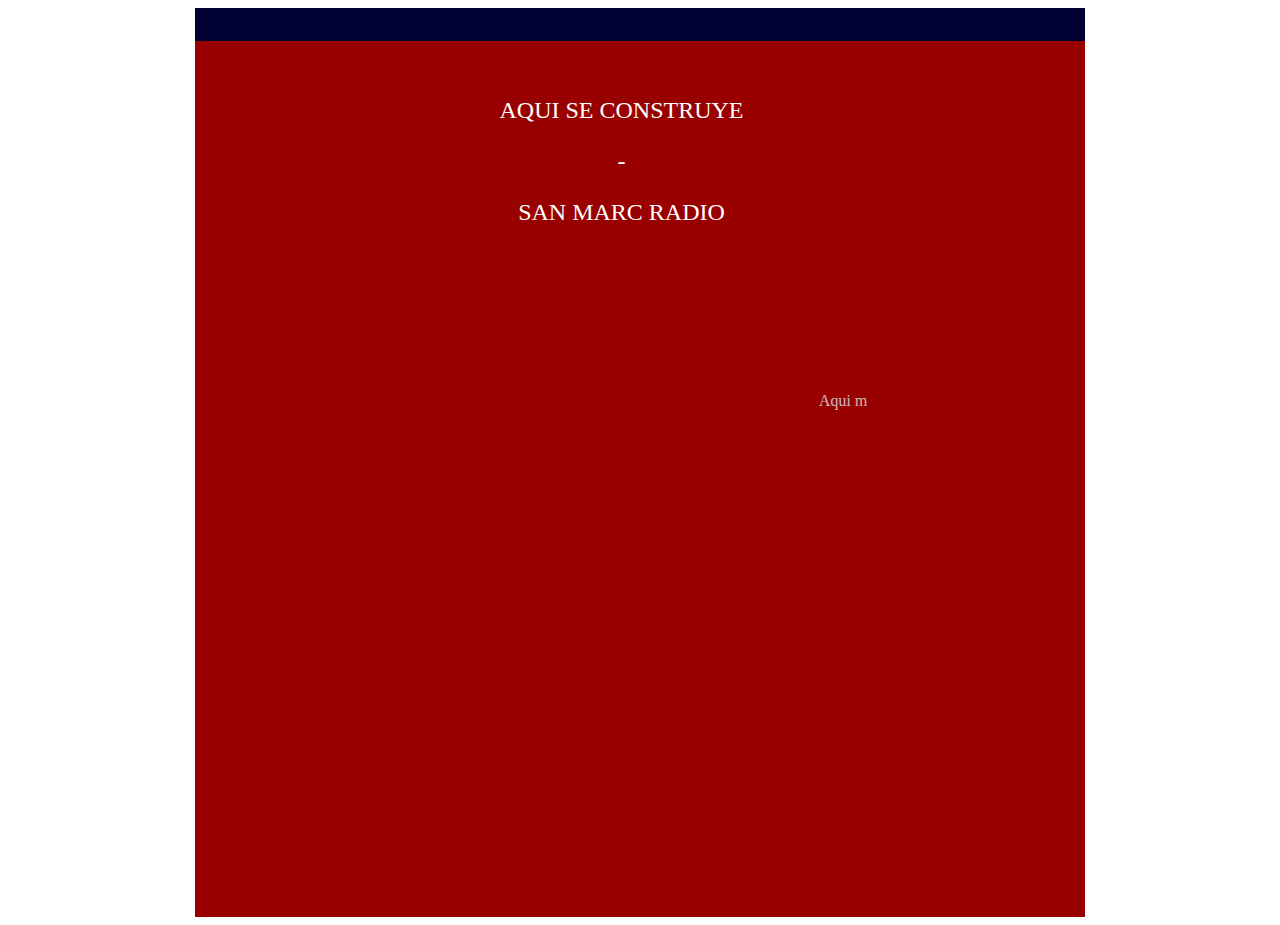
==== index.html @ dd584b08 "Add files via upload" ====
<!DOCTYPE html PUBLIC "-//W3C//DTD XHTML 1.0 Transitional//EN" "http://www.w3.org/TR/xhtml1/DTD/xhtml1-transitional.dtd">
<html xmlns="http://www.w3.org/1999/xhtml">
<head>
<meta http-equiv="Content-Type" content="text/html; charset=iso-8859-1" />
<title>SAN MARC RADIO</title>
<style type="text/css">
<!--
.Estilo1 {
	font-size: 24px;
	color: #FFFFFF;
}
.Estilo3 {color: #CCCCCC}
-->
</style>
</head>

<body>
<div align="center">
  <table width="890" border="0" cellpadding="0" cellspacing="0" bgcolor="#990000">
    <!--DWLayoutTable-->
    <tr>
      <td height="33" colspan="4" valign="top" bgcolor="#000033"><!--DWLayoutEmptyCell-->&nbsp;</td>
    </tr>
    <tr>
      <td width="171" height="32">&nbsp;</td>
      <td width="501">&nbsp;</td>
      <td width="10">&nbsp;</td>
      <td width="208">&nbsp;</td>
    </tr>
    <tr>
      <td height="165">&nbsp;</td>
      <td colspan="2" valign="top"><div align="center" class="Estilo1">
        <p>AQUI SE CONSTRUYE</p>
        <p> - </p>
        <p>SAN MARC RADIO </p>
      </div></td>
      <td>&nbsp;</td>
    </tr>
    <tr>
      <td height="142">&nbsp;</td>
      <td>&nbsp;</td>
      <td>&nbsp;</td>
      <td>&nbsp;</td>
    </tr>
    <tr>
      <td height="150">&nbsp;</td>
      <td valign="top"><marquee>
        <span class="Estilo3">Aqui muy pronto San MArc RADIO desde San Marcos S.B. </span>
      </marquee>
      <span class="Estilo3">&nbsp;</span></td>
      <td>&nbsp;</td>
      <td>&nbsp;</td>
    </tr>
    <tr>
      <td height="375">&nbsp;</td>
      <td>&nbsp;</td>
      <td>&nbsp;</td>
      <td>&nbsp;</td>
    </tr>
  </table>
</div>
</body>
</html>
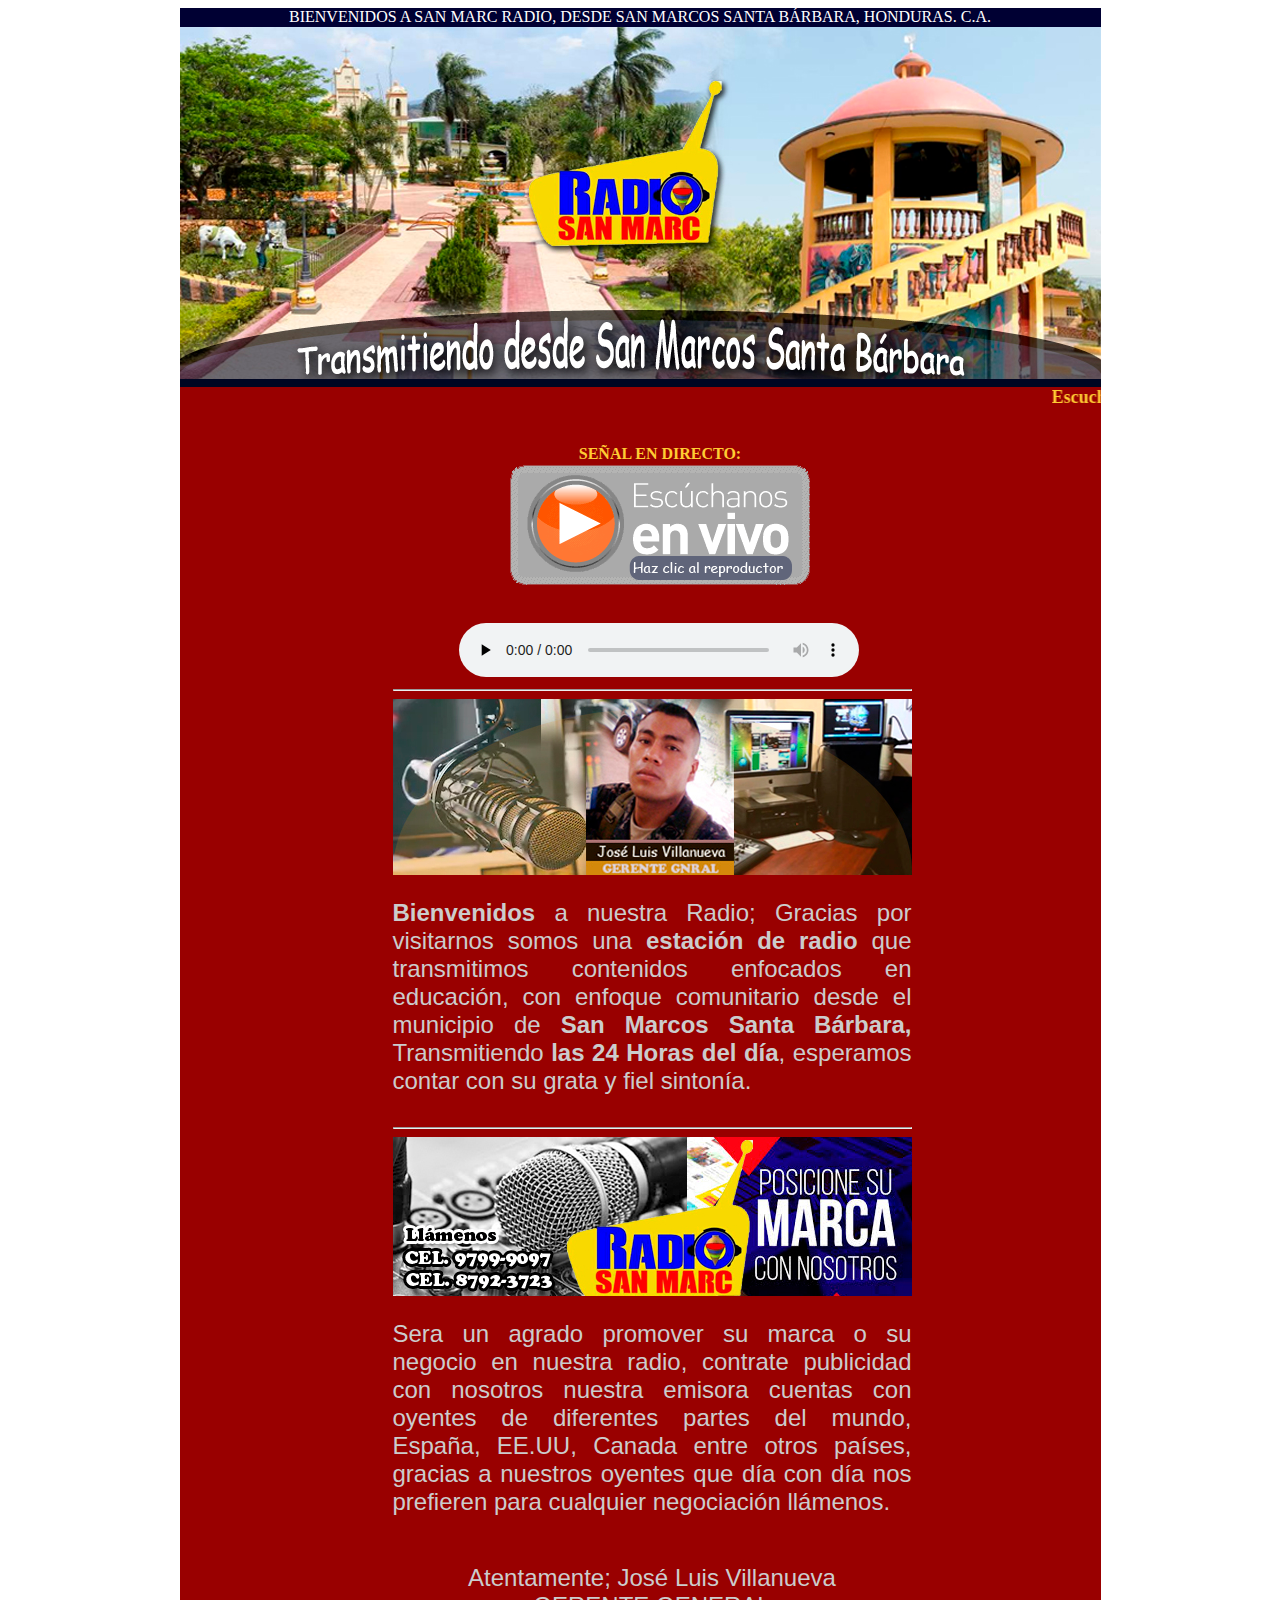
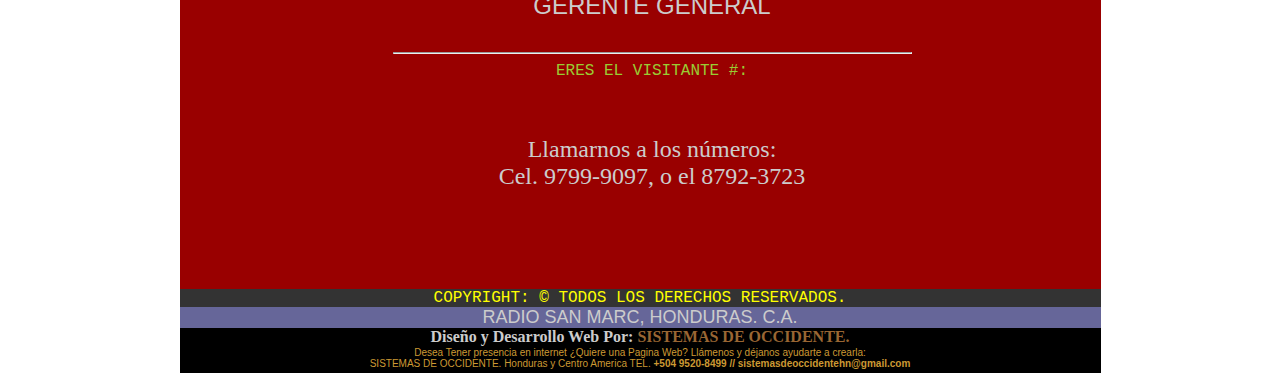
==== commit 62a33de9: "Add files via upload" ====
--- a/index.html
+++ b/index.html
@@ -2,62 +2,246 @@
 <html xmlns="http://www.w3.org/1999/xhtml">
 <head>
 <meta http-equiv="Content-Type" content="text/html; charset=iso-8859-1" />
+<link rel="stylesheet" media="all" href="styleNav.css" />
 <title>SAN MARC RADIO</title>
 <style type="text/css">
 <!--
-.Estilo1 {
+.Estilo4 {
+	color: #FFCC33;
+	font-weight: bold;
+}
+.Estilo5 {color: #FFFFFF}
+body {
+	background-image: url(imagenes/urban-woodland.png);
+}
+.Estilo8 {color: #CCCCCC; font-family: Arial, Helvetica, sans-serif; font-size: 24px; }
+.Estilo9 {color: #999933}
+.Estilo10 {
+	font-family: "Courier New", Courier, monospace;
+	color: #99CC33;
+}
+.Estilo12 {
+	color: #CCCCCC;
 	font-size: 24px;
-	color: #FFFFFF;
-}
-.Estilo3 {color: #CCCCCC}
+}
+.Estilo13 {	color: #FFFF00;
+	font-family: "Courier New", Courier, monospace;
+}
+.Estilo11 {
+	font-family: Arial, Helvetica, sans-serif;
+	font-size: 18px;
+	color: #CCCCCC;
+}
+.Estilo14 {color: #CCCCCC}
+.Estilo20 {
+	font-family: Arial, Helvetica, sans-serif;
+	color: #CC9933;
+	font-size: 10px;
+}
+a:link {
+	color: #996633;
+	text-decoration: none;
+}
+a:visited {
+	text-decoration: none;
+	color: #996633;
+}
+a:hover {
+	text-decoration: underline;
+	color: #996633;
+}
+a:active {
+	text-decoration: none;
+	color: #996633;
+}
+.Estilo16 {color: #FFCC33; font-weight: bold; font-size: 18px; }
 -->
 </style>
 </head>
 
 <body>
 <div align="center">
-  <table width="890" border="0" cellpadding="0" cellspacing="0" bgcolor="#990000">
+  <table width="921" border="0" cellpadding="0" cellspacing="0" bgcolor="#990000">
     <!--DWLayoutTable-->
     <tr>
-      <td height="33" colspan="4" valign="top" bgcolor="#000033"><!--DWLayoutEmptyCell-->&nbsp;</td>
-    </tr>
-    <tr>
-      <td width="171" height="32">&nbsp;</td>
-      <td width="501">&nbsp;</td>
-      <td width="10">&nbsp;</td>
-      <td width="208">&nbsp;</td>
-    </tr>
-    <tr>
-      <td height="165">&nbsp;</td>
-      <td colspan="2" valign="top"><div align="center" class="Estilo1">
-        <p>AQUI SE CONSTRUYE</p>
-        <p> - </p>
-        <p>SAN MARC RADIO </p>
-      </div></td>
-      <td>&nbsp;</td>
-    </tr>
-    <tr>
-      <td height="142">&nbsp;</td>
-      <td>&nbsp;</td>
-      <td>&nbsp;</td>
-      <td>&nbsp;</td>
-    </tr>
-    <tr>
-      <td height="150">&nbsp;</td>
-      <td valign="top"><marquee>
-        <span class="Estilo3">Aqui muy pronto San MArc RADIO desde San Marcos S.B. </span>
-      </marquee>
-      <span class="Estilo3">&nbsp;</span></td>
-      <td>&nbsp;</td>
-      <td>&nbsp;</td>
-    </tr>
-    <tr>
-      <td height="375">&nbsp;</td>
-      <td>&nbsp;</td>
-      <td>&nbsp;</td>
-      <td>&nbsp;</td>
+      <td height="19" colspan="9" valign="top" bgcolor="#000033"><div align="center"><span class="Estilo5">BIENVENIDOS A SAN MARC RADIO, DESDE SAN MARCOS SANTA B&Aacute;RBARA, HONDURAS. C.A. </span></div></td>
+    </tr>
+    <tr>
+      <td height="360" colspan="9" valign="top"><table width="100%" border="0" cellpadding="0" cellspacing="0">
+        <!--DWLayoutTable-->
+        <tr>
+          <td width="921" height="360" valign="top"><img src="ban1.jpg" width="921" height="360" /></td>
+          </tr>
+        
+        
+        
+        
+        
+      </table></td>
+    </tr>
+    <tr>
+      <td height="19" colspan="9" valign="top"><marquee>
+        <span class="Estilo16">Escuchanos en vivo 24/7, contactanos para pautar publicidad somos SAN MARC RADIO desde San Marcos S.B.        </span>
+      </marquee>        <span class="Estilo4">&nbsp;</span></td>
+    </tr>
+    <tr>
+      <td width="213" height="19">&nbsp;</td>
+      <td width="66">&nbsp;</td>
+      <td width="40">&nbsp;</td>
+      <td width="116">&nbsp;</td>
+      <td width="153">&nbsp;</td>
+      <td width="54">&nbsp;</td>
+      <td width="69">&nbsp;</td>
+      <td width="21">&nbsp;</td>
+      <td width="189">&nbsp;</td>
+    </tr>
+    <tr>
+      <td height="19">&nbsp;</td>
+      <td>&nbsp;</td>
+      <td>&nbsp;</td>
+      <td colspan="3" valign="top"><div align="center" class="Estilo4">SE&Ntilde;AL EN DIRECTO: </div></td>
+      <td>&nbsp;</td>
+      <td>&nbsp;</td>
+      <td>&nbsp;</td>
+    </tr>
+    
+    
+    
+    
+    <tr>
+      <td height="123"></td>
+      <td></td>
+      <td>&nbsp;</td>
+      <td colspan="3" valign="top"><div align="center"><img src="san_marc_vivo.png" width="304" height="123" /></div></td>
+      <td>&nbsp;</td>
+      <td>&nbsp;</td>
+      <td></td>
+    </tr>
+    <tr>
+      <td height="36"></td>
+      <td></td>
+      <td>&nbsp;</td>
+      <td>&nbsp;</td>
+      <td>&nbsp;</td>
+      <td>&nbsp;</td>
+      <td>&nbsp;</td>
+      <td>&nbsp;</td>
+      <td></td>
+    </tr>
+    
+    
+    
+    
+    
+    
+    <tr>
+      <td height="51"></td>
+      <td>&nbsp;</td>
+      <td colspan="5" valign="top"><audio id="stream" controls preload="none" autoplay style="width: 400px;">
+        <source src="http://stream.zeno.fm/78fap6d5f2zuv/;" type="audio/mpeg">
+                                                                  </audio>
+        <script>
+var audio = document.getElementById('stream');
+audio.volume = 1.0;
+        </script>        &nbsp;</td>
+      <td>&nbsp;</td>
+      <td></td>
+    </tr>
+    
+    
+    
+    <tr>
+      <td height="2"></td>
+      <td colspan="7" valign="top"><hr /></td>
+      <td></td>
+    </tr>
+    <tr>
+      <td height="176"></td>
+      <td colspan="7" valign="top" bgcolor="#000000"><div align="center"><img src="minibanVillanueva.jpg" width="519" height="176" /></div></td>
+      <td>&nbsp;</td>
+    </tr>
+    <tr>
+      <td height="197"></td>
+      <td colspan="7" valign="top"><p align="justify" class="Estilo8"><strong>Bienvenidos</strong> a nuestra Radio; Gracias por visitarnos somos una <strong>estaci&oacute;n  de radio</strong> que transmitimos contenidos enfocados en educaci&oacute;n, con enfoque comunitario  desde el municipio de <b>San Marcos Santa B&aacute;rbara,</b> Transmitiendo <strong>las 24 Horas del d&iacute;a</strong>,  esperamos contar con su grata y fiel sinton&iacute;a. </p></td>
+      <td></td>
+    </tr>
+    <tr>
+      <td height="2"></td>
+      <td colspan="7" valign="top"><hr /></td>
+      <td></td>
+    </tr>
+    <tr>
+      <td height="159"></td>
+      <td colspan="7" valign="top"><img src="radioSanMarc.jpg" width="519" height="159" /></td>
+      <td></td>
+    </tr>
+    <tr>
+      <td height="189"></td>
+      <td colspan="7" valign="top"><p align="justify" class="Estilo8">Sera  un agrado promover su marca o su negocio en nuestra radio, contrate publicidad  con nosotros nuestra emisora cuentas con oyentes de diferentes partes del  mundo, Espa&ntilde;a, EE.UU, Canada entre otros pa&iacute;ses, gracias a nuestros oyentes que  d&iacute;a con d&iacute;a nos prefieren para cualquier negociaci&oacute;n ll&aacute;menos.</p></td>
+      <td></td>
+    </tr>
+    <tr>
+      <td height="54"></td>
+      <td colspan="7" valign="top"><p align="center" class="Estilo8">Atentamente; Jos&eacute;  Luis Villanueva<br />
+      GERENTE  GENERAL </p>      </td>
+      <td></td>
+    </tr>
+    <tr>
+      <td height="2"></td>
+      <td colspan="7" valign="top"><hr /></td>
+      <td></td>
+    </tr>
+    <tr>
+      <td height="19">&nbsp;</td>
+      <td colspan="7" valign="top"><div align="center" class="Estilo9 Estilo10">ERES EL VISITANTE #: </div></td>
+      <td></td>
+    </tr>
+    <tr>
+      <td height="31">&nbsp;</td>
+      <td>&nbsp;</td>
+      <td>&nbsp;</td>
+      <td>&nbsp;</td>
+      <td valign="top"><!-- CONTADORES DARWINMEDIA-->
+        <script type="text/javascript" src="https://contadores.miarroba.com/ver.php?id=684365"></script>
+        <!-- DARWIN Audiomedia -->
+        <!--DWN-->        &nbsp;</td>
+      <td>&nbsp;</td>
+      <td>&nbsp;</td>
+      <td>&nbsp;</td>
+      <td></td>
+    </tr>
+    <tr>
+      <td height="54">&nbsp;</td>
+      <td colspan="7" valign="top"><p align="center" class="Estilo12">Llamarnos  a los n&uacute;meros: <br />
+      Cel.  9799-9097, o el 8792-3723</p>      </td>
+      <td></td>
+    </tr>
+    <tr>
+      <td height="75">&nbsp;</td>
+      <td>&nbsp;</td>
+      <td>&nbsp;</td>
+      <td>&nbsp;</td>
+      <td>&nbsp;</td>
+      <td>&nbsp;</td>
+      <td>&nbsp;</td>
+      <td>&nbsp;</td>
+      <td></td>
+    </tr>
+    <tr>
+      <td height="18" colspan="9" valign="top" bgcolor="#333333"><div align="center"><span class="Estilo13">COPYRIGHT: &copy; TODOS LOS DERECHOS RESERVADOS.</span></div></td>
+    </tr>
+    <tr>
+      <td height="21" colspan="9" valign="top" bgcolor="#666699"><div align="center"><span class="Estilo11">RADIO SAN MARC, HONDURAS. C.A. </span></div></td>
+    </tr>
+    <tr>
+      <td height="19" colspan="9" valign="top" bgcolor="#000000"><div align="center"><strong><span class="Estilo14">Dise&ntilde;o y Desarrollo Web Por:&nbsp;</span><a href="http://sistemashonduras.webcindario.com/" target="_blank">SISTEMAS DE OCCIDENTE.</a></strong></div></td>
+    </tr>
+    <tr>
+      <td height="26" colspan="9" valign="top" bgcolor="#000000"><div align="center"><span class="Estilo20">Desea Tener presencia en internet &iquest;Quiere una Pagina Web? Ll&aacute;menos y d&eacute;janos ayudarte a crearla:<br />
+      SISTEMAS DE OCCIDENTE. Honduras y Centro America TEL.&nbsp;<strong>+504 9520-8499 // sistemasdeoccidentehn@gmail.com</strong></span></div></td>
     </tr>
   </table>
 </div>
+
 </body>
 </html>
--- a/styleNav.css
+++ b/styleNav.css
@@ -0,0 +1,106 @@
+* {
+  box-sizing: border-box;
+}
+
+.wrapper {
+  width: 100%;
+  min-height: 100%;
+  display: flex;
+  align-items: center;
+  justify-content: center;
+}
+
+.icon {
+  display: inline-block;
+  width: 1em;
+  height: 1em;
+  stroke-width: 0;
+  stroke: currentColor;
+  fill: currentColor;
+}
+
+.navbar {
+  background: #fdfdfd;
+  display: inline-flex;
+  align-items: center;
+  padding: 10px 20px 15px;
+  box-shadow: 0px 20px 40px rgba(18, 34, 64, 0.1);
+  border-bottom-left-radius: 30px;
+  border-bottom-right-radius: 30px;
+  position: relative;
+}
+.navbar:after {
+  content: "";
+  width: 120px;
+  background: #d9e0ea;
+  position: absolute;
+  bottom: 8px;
+  left: 50%;
+  height: 3px;
+  transform: translatex(-50%);
+  opacity: 0.7;
+}
+.navbar__item {
+  width: 70px;
+  height: 70px;
+  position: relative;
+  cursor: pointer;
+  padding: 10px;
+  position: relative;
+  display: inline-flex;
+  align-items: center;
+  justify-content: center;
+  font-size: 21px;
+}
+.navbar__item::before, .navbar__item:after {
+  content: "";
+  position: absolute;
+  width: 100%;
+  height: 100%;
+  top: 0;
+  left: 0;
+  background-color: currentColor;
+  border-radius: 50%;
+  transform: scale(0.8);
+  opacity: 0;
+  transition: all 0.55s cubic-bezier(0.71, 0.03, 0.23, 0.95);
+}
+.navbar__item::after {
+  box-shadow: 0 7px 15px currentColor;
+}
+.navbar__item.-blue {
+  color: #06b8ff;
+}
+.navbar__item.-orange {
+  color: #f2704d;
+}
+.navbar__item.-navy-blue {
+  color: #405fff;
+}
+.navbar__item.-yellow {
+  color: #f8cd4b;
+}
+.navbar__item.-purple {
+  color: #8444d6;
+}
+.navbar__item:hover::before, .navbar__item:hover::after {
+  transform: translateY(-60px) scale(1.1);
+}
+.navbar__item:hover::before {
+  opacity: 1;
+}
+.navbar__item:hover::after {
+  opacity: 0.4;
+}
+.navbar__item:hover .navbar__icon {
+  transform: translateY(-58px) scale(1.25);
+  color: #fff;
+  transition-delay: 0.1s, 0.1s;
+}
+.navbar__icon {
+  transition: all 0.5s cubic-bezier(0.71, 0.03, 0.23, 0.95);
+  transition-delay: 0.1s;
+  display: inline-block;
+  position: relative;
+  z-index: 2;
+}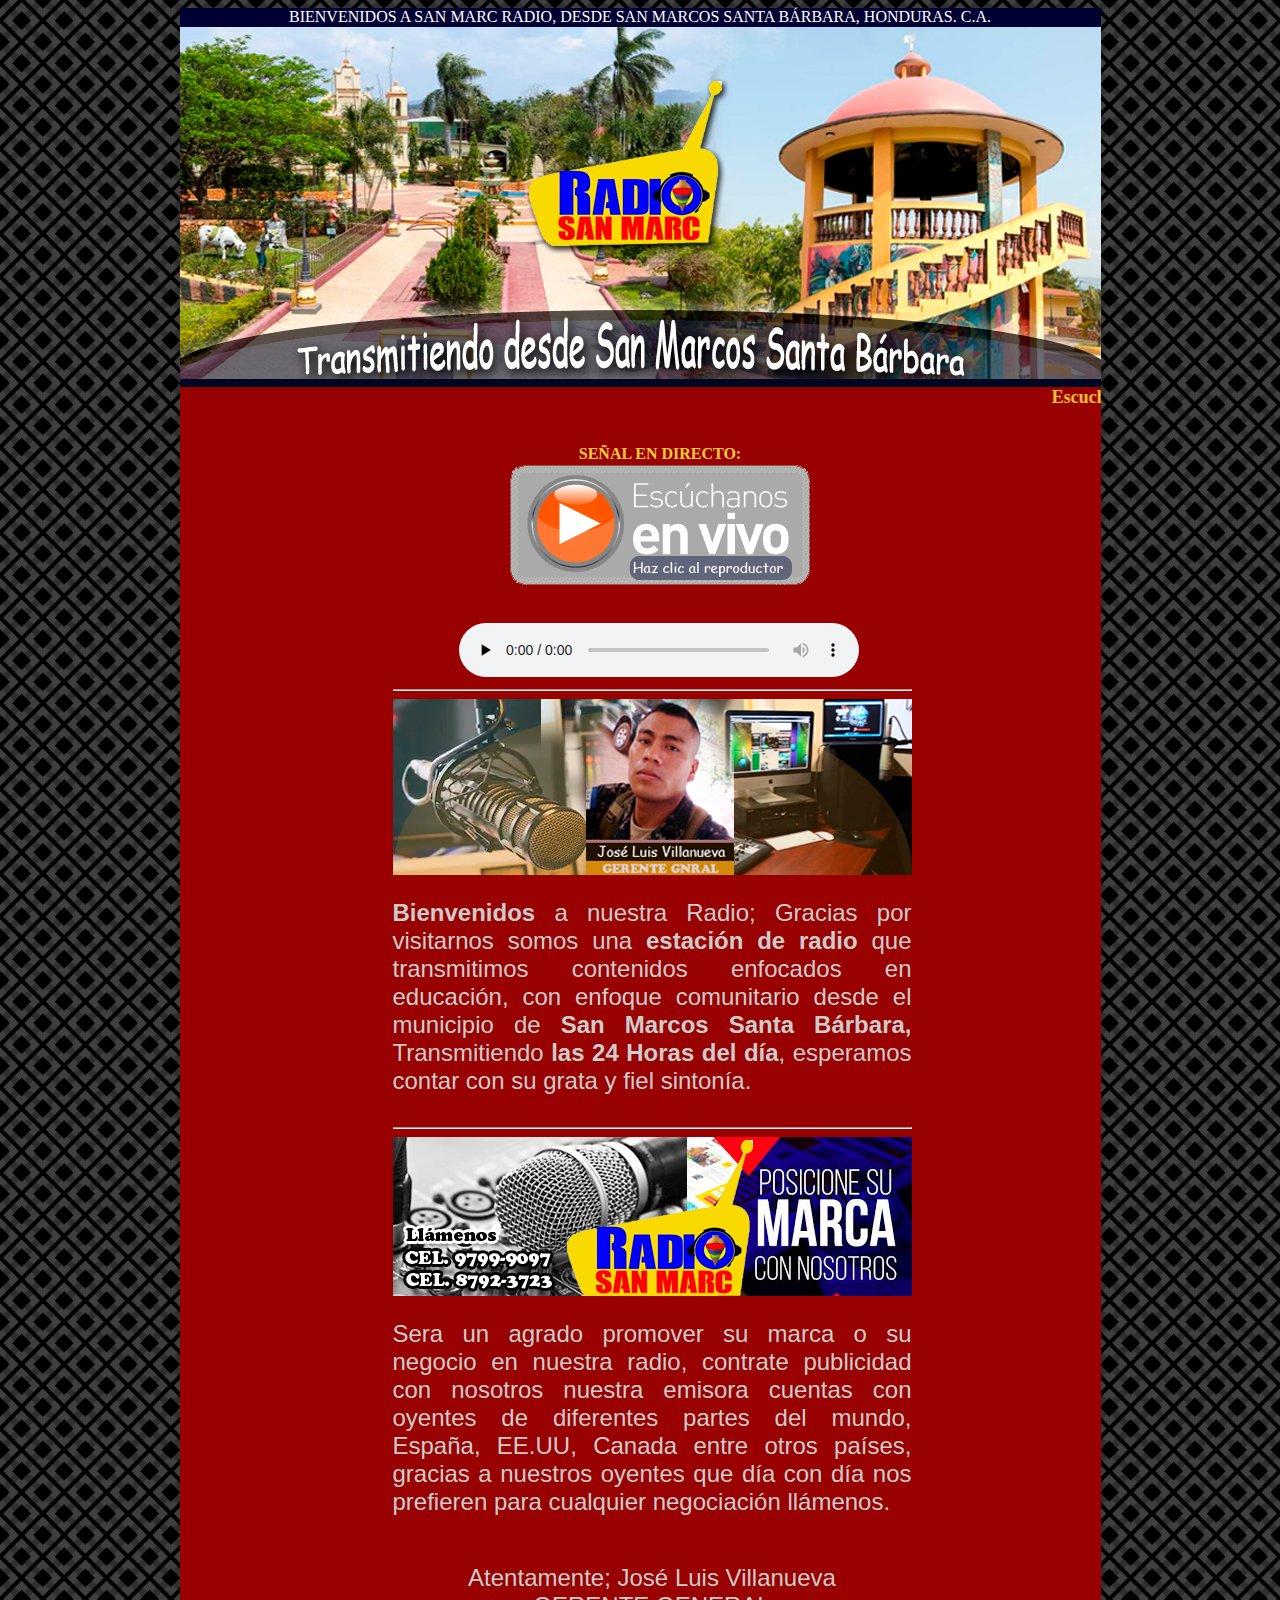
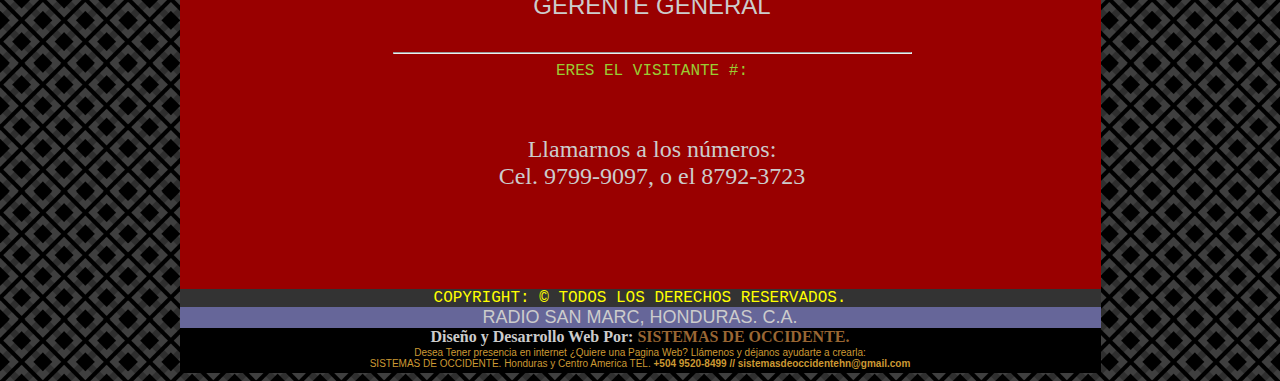
==== commit 82c0bbfe: "Add files via upload" ====
--- a/index.html
+++ b/index.html
@@ -12,7 +12,7 @@
 }
 .Estilo5 {color: #FFFFFF}
 body {
-	background-image: url(imagenes/urban-woodland.png);
+	background-image: url(dark-square.gif);
 }
 .Estilo8 {color: #CCCCCC; font-family: Arial, Helvetica, sans-serif; font-size: 24px; }
 .Estilo9 {color: #999933}
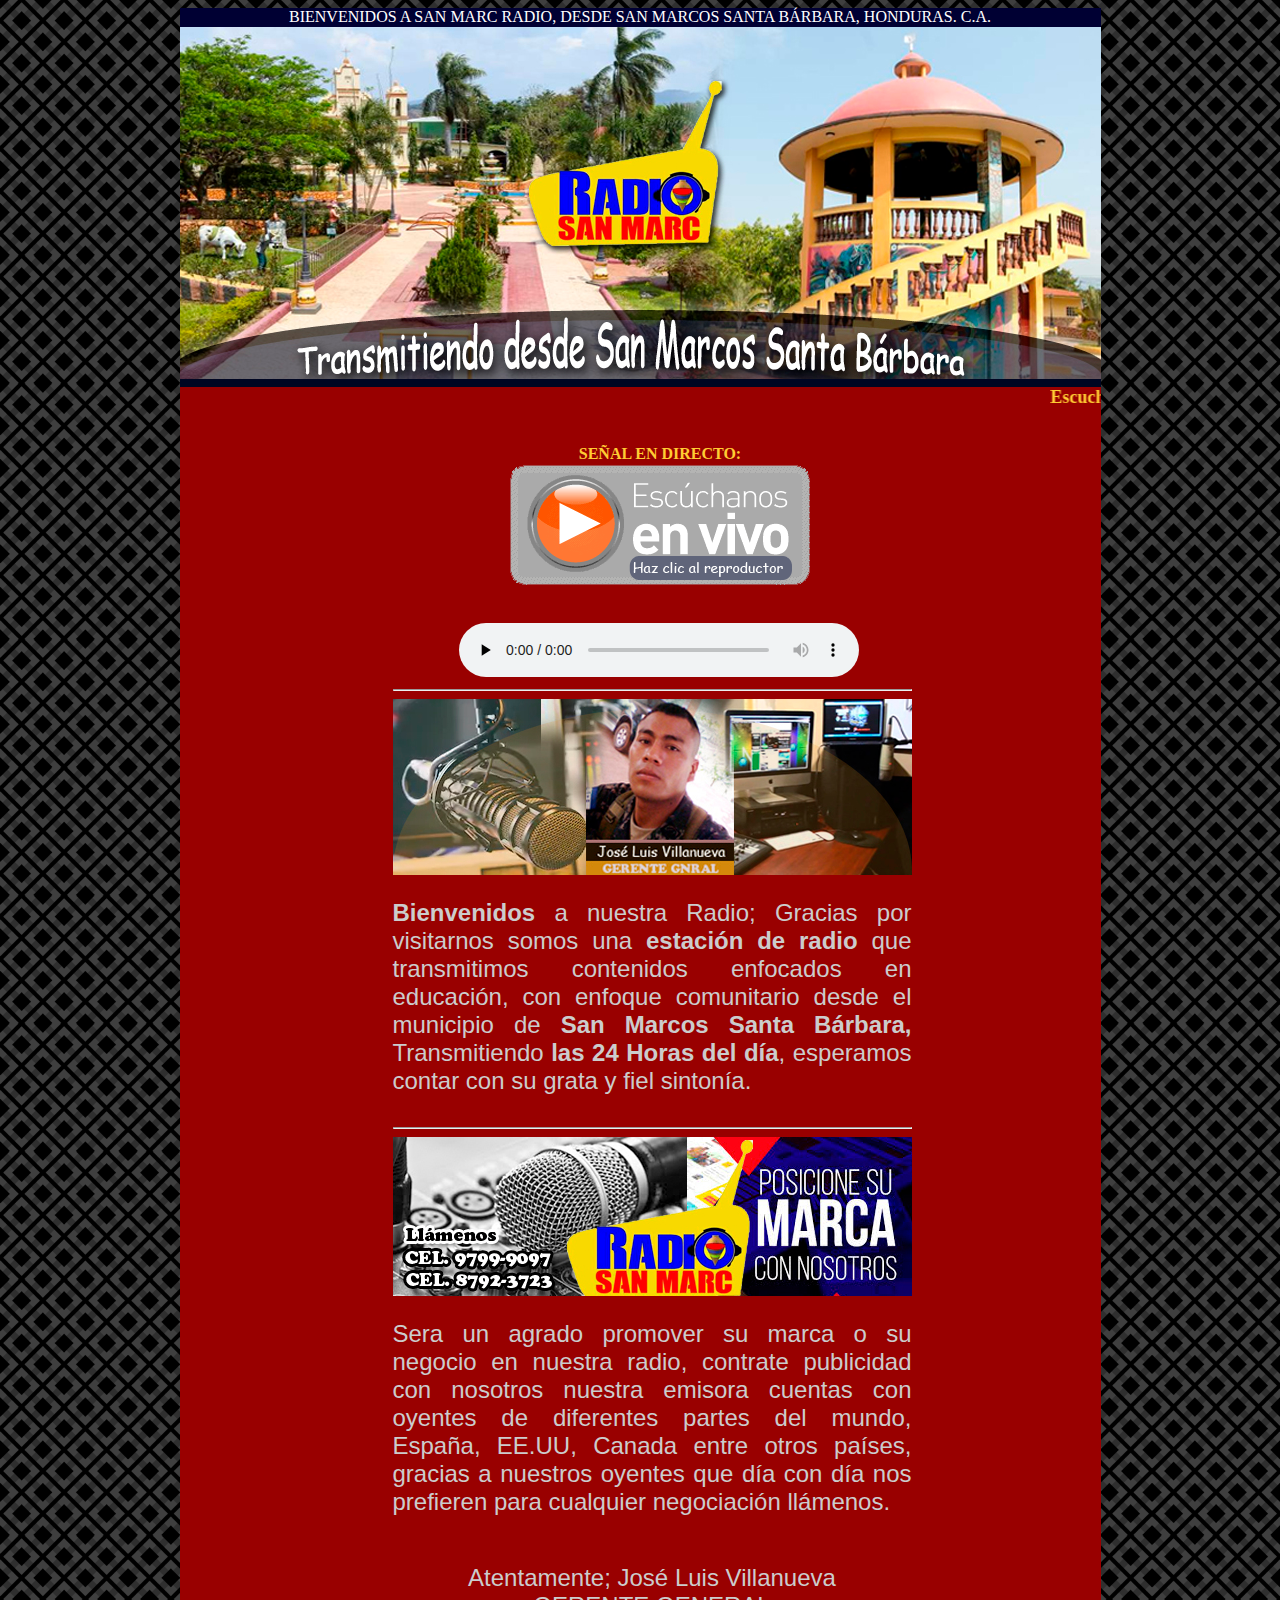
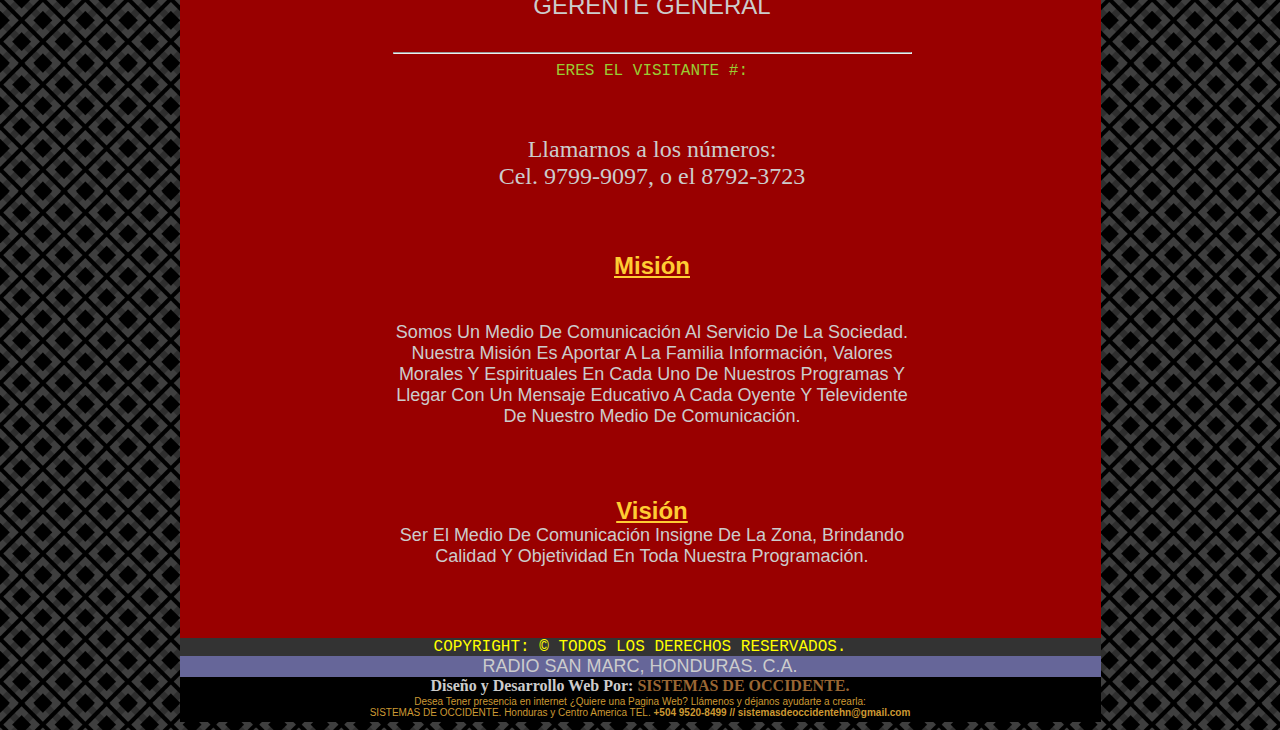
==== commit d87c162c: "Add files via upload" ====
--- a/index.html
+++ b/index.html
@@ -55,6 +55,8 @@
 	color: #996633;
 }
 .Estilo16 {color: #FFCC33; font-weight: bold; font-size: 18px; }
+.Estilo18 {color: #FFCC33; font-weight: bold; font-size: 24px; }
+.Estilo21 {color: #FFCC33; font-weight: bold; font-size: 24px; font-family: Arial, Helvetica, sans-serif; }
 -->
 </style>
 </head>
@@ -80,7 +82,7 @@
       </table></td>
     </tr>
     <tr>
-      <td height="19" colspan="9" valign="top"><marquee>
+      <td height="20" colspan="9" valign="top"><marquee>
         <span class="Estilo16">Escuchanos en vivo 24/7, contactanos para pautar publicidad somos SAN MARC RADIO desde San Marcos S.B.        </span>
       </marquee>        <span class="Estilo4">&nbsp;</span></td>
     </tr>
@@ -217,16 +219,45 @@
       <td></td>
     </tr>
     <tr>
-      <td height="75">&nbsp;</td>
-      <td>&nbsp;</td>
-      <td>&nbsp;</td>
-      <td>&nbsp;</td>
-      <td>&nbsp;</td>
-      <td>&nbsp;</td>
-      <td>&nbsp;</td>
-      <td>&nbsp;</td>
-      <td></td>
-    </tr>
+      <td height="14"></td>
+      <td></td>
+      <td></td>
+      <td></td>
+      <td></td>
+      <td></td>
+      <td></td>
+      <td></td>
+      <td></td>
+    </tr>
+    <tr>
+      <td height="26"></td>
+      <td colspan="7" valign="top"><p align="center" class="Estilo21"><u>Misi&oacute;n</u></p></td>
+      <td></td>
+    </tr>
+    <tr>
+      <td height="105">&nbsp;</td>
+      <td colspan="7" valign="top"><p align="center" class="Estilo11">Somos Un Medio De Comunicaci&oacute;n Al Servicio De La Sociedad.<br />
+      Nuestra Misi&oacute;n Es Aportar A La Familia Informaci&oacute;n, Valores  Morales Y Espirituales En Cada Uno De Nuestros Programas Y Llegar Con Un  Mensaje Educativo A Cada Oyente Y Televidente De Nuestro Medio De Comunicaci&oacute;n.</p></td>
+      <td></td>
+    </tr>
+    <tr>
+      <td height="74">&nbsp;</td>
+      <td colspan="7" valign="top"><p>&nbsp;</p>
+        <p align="center" class="Estilo11"><span class="Estilo18"><u>Visi&oacute;n</u></span><br />
+      Ser El Medio De Comunicaci&oacute;n Insigne De La Zona, Brindando  Calidad Y Objetividad En Toda Nuestra Programaci&oacute;n.</p>        
+      <p>&nbsp;</p></td>
+      <td></td>
+    </tr>
+    <tr>
+      <td height="19">&nbsp;</td>
+      <td colspan="7" valign="top"><!--DWLayoutEmptyCell-->&nbsp;</td>
+      <td></td>
+    </tr>
+    
+    
+    
+    
+    
     <tr>
       <td height="18" colspan="9" valign="top" bgcolor="#333333"><div align="center"><span class="Estilo13">COPYRIGHT: &copy; TODOS LOS DERECHOS RESERVADOS.</span></div></td>
     </tr>
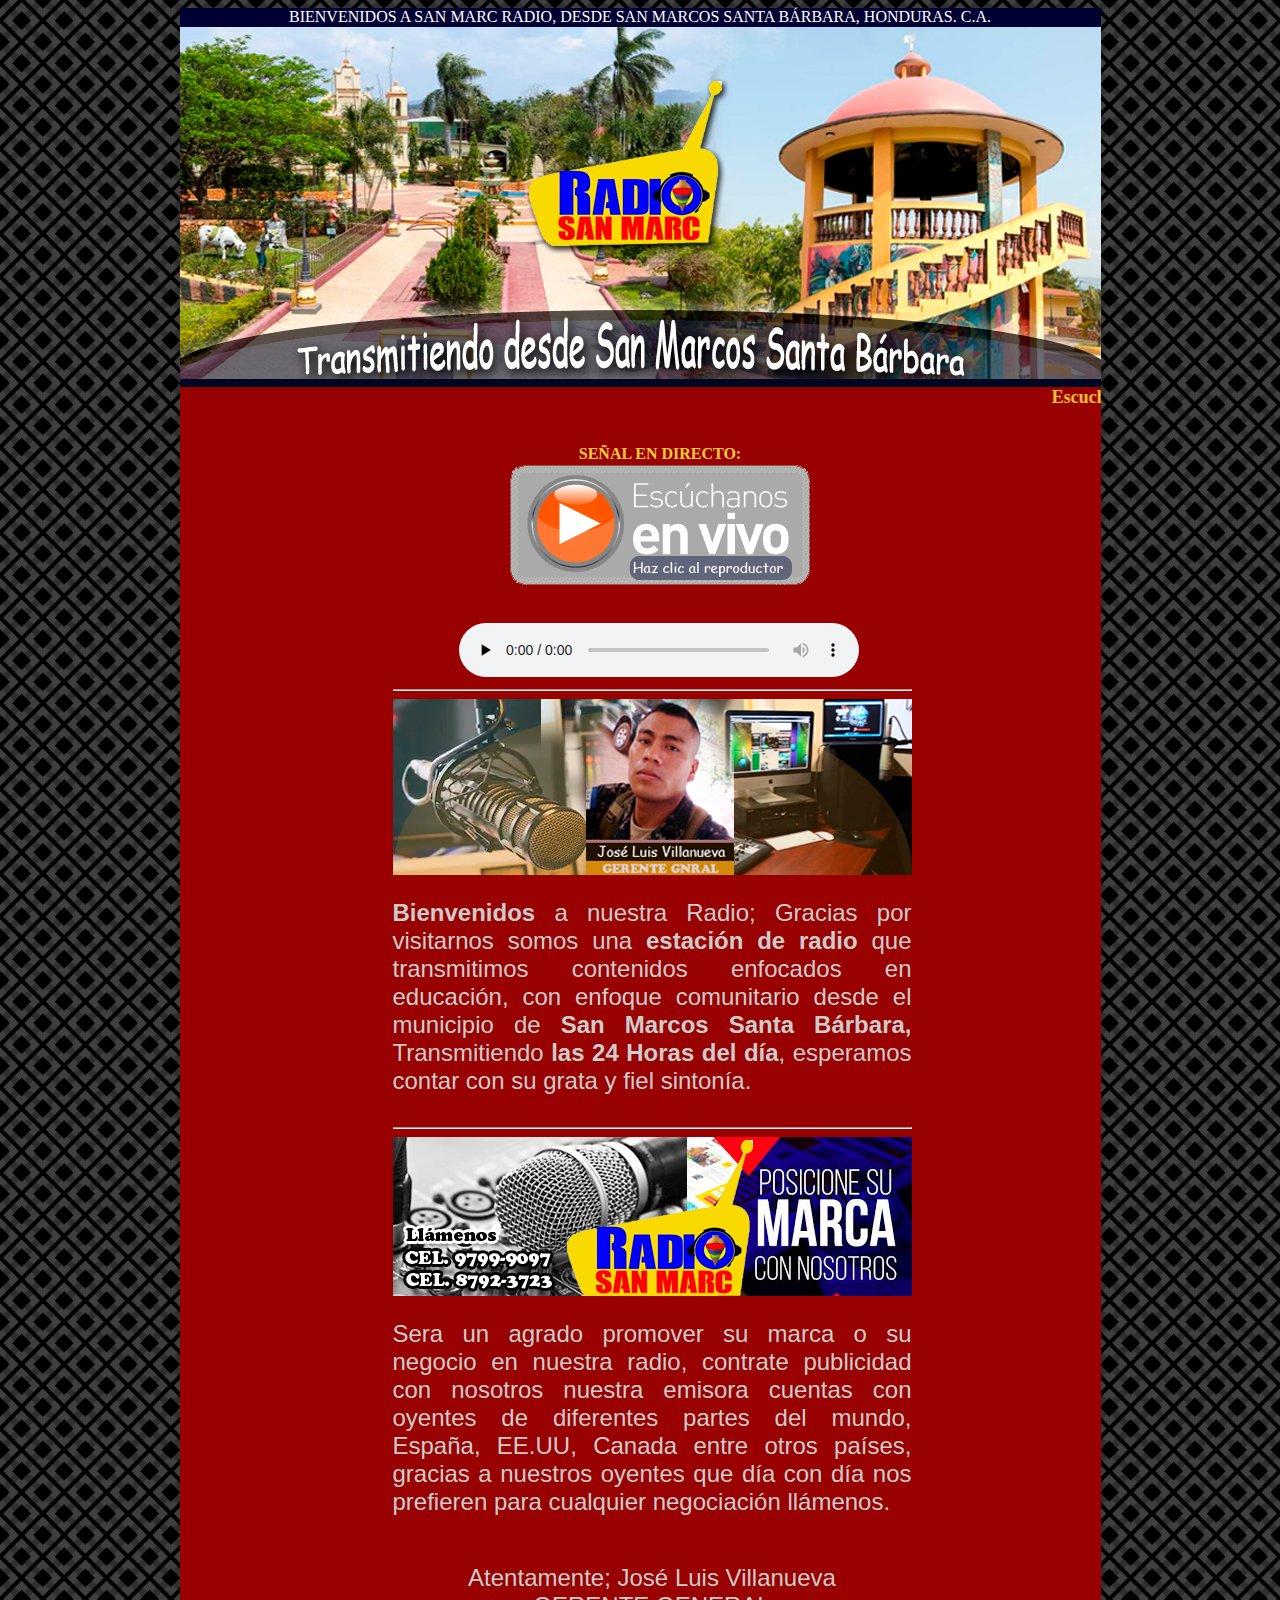
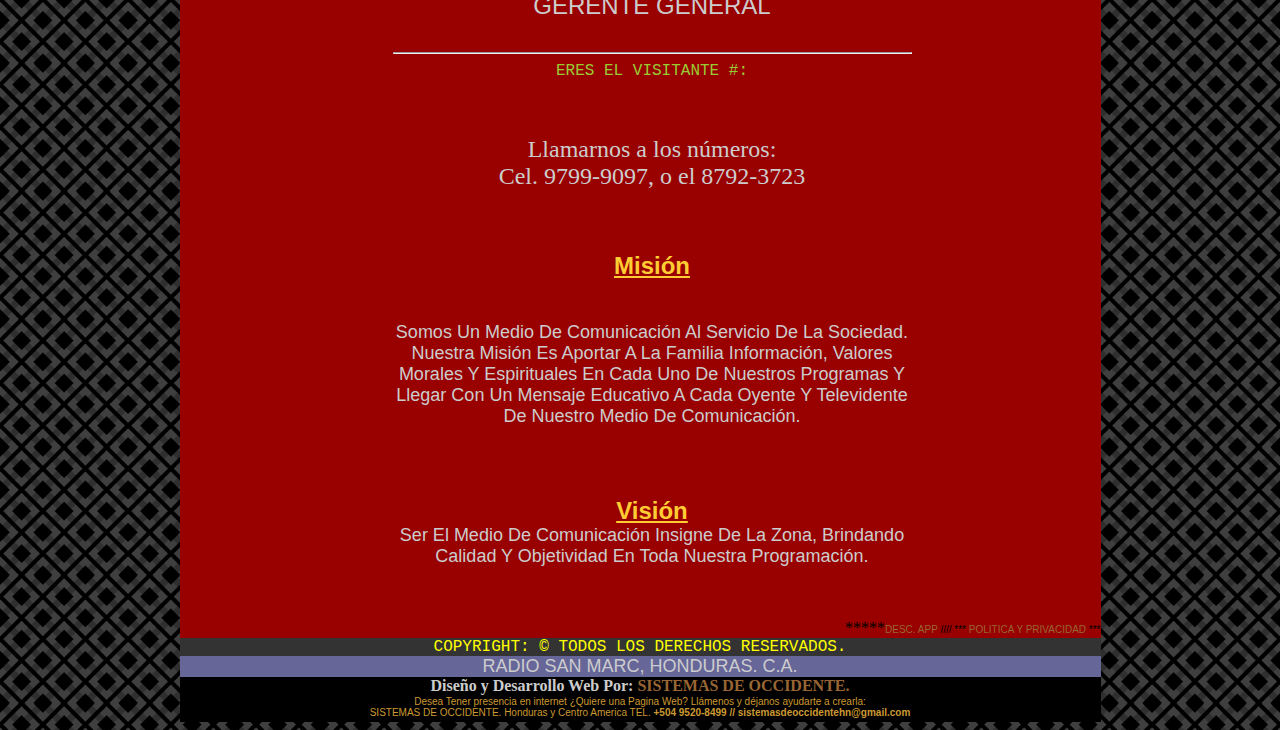
==== commit efe42f94: "SUB" ====
--- a/index.html
+++ b/index.html
@@ -57,6 +57,8 @@
 .Estilo16 {color: #FFCC33; font-weight: bold; font-size: 18px; }
 .Estilo18 {color: #FFCC33; font-weight: bold; font-size: 24px; }
 .Estilo21 {color: #FFCC33; font-weight: bold; font-size: 24px; font-family: Arial, Helvetica, sans-serif; }
+.Estilo36 {font-size: 10px; font-family: Arial, Helvetica, sans-serif; }
+.Estilo37 {color: #996633}
 -->
 </style>
 </head>
@@ -250,8 +252,7 @@
     </tr>
     <tr>
       <td height="19">&nbsp;</td>
-      <td colspan="7" valign="top"><!--DWLayoutEmptyCell-->&nbsp;</td>
-      <td></td>
+      <td colspan="8" valign="top"><div align="right">*****<span class="Estilo36"><a href="app_descarga.html" target="_blank">DESC. APP</a> //// ***<span class="Estilo37"> <a href="privacidad.html" target="_blank">POLITICA Y PRIVACIDAD</a> </span>*** </span></div></td>
     </tr>
     
     
